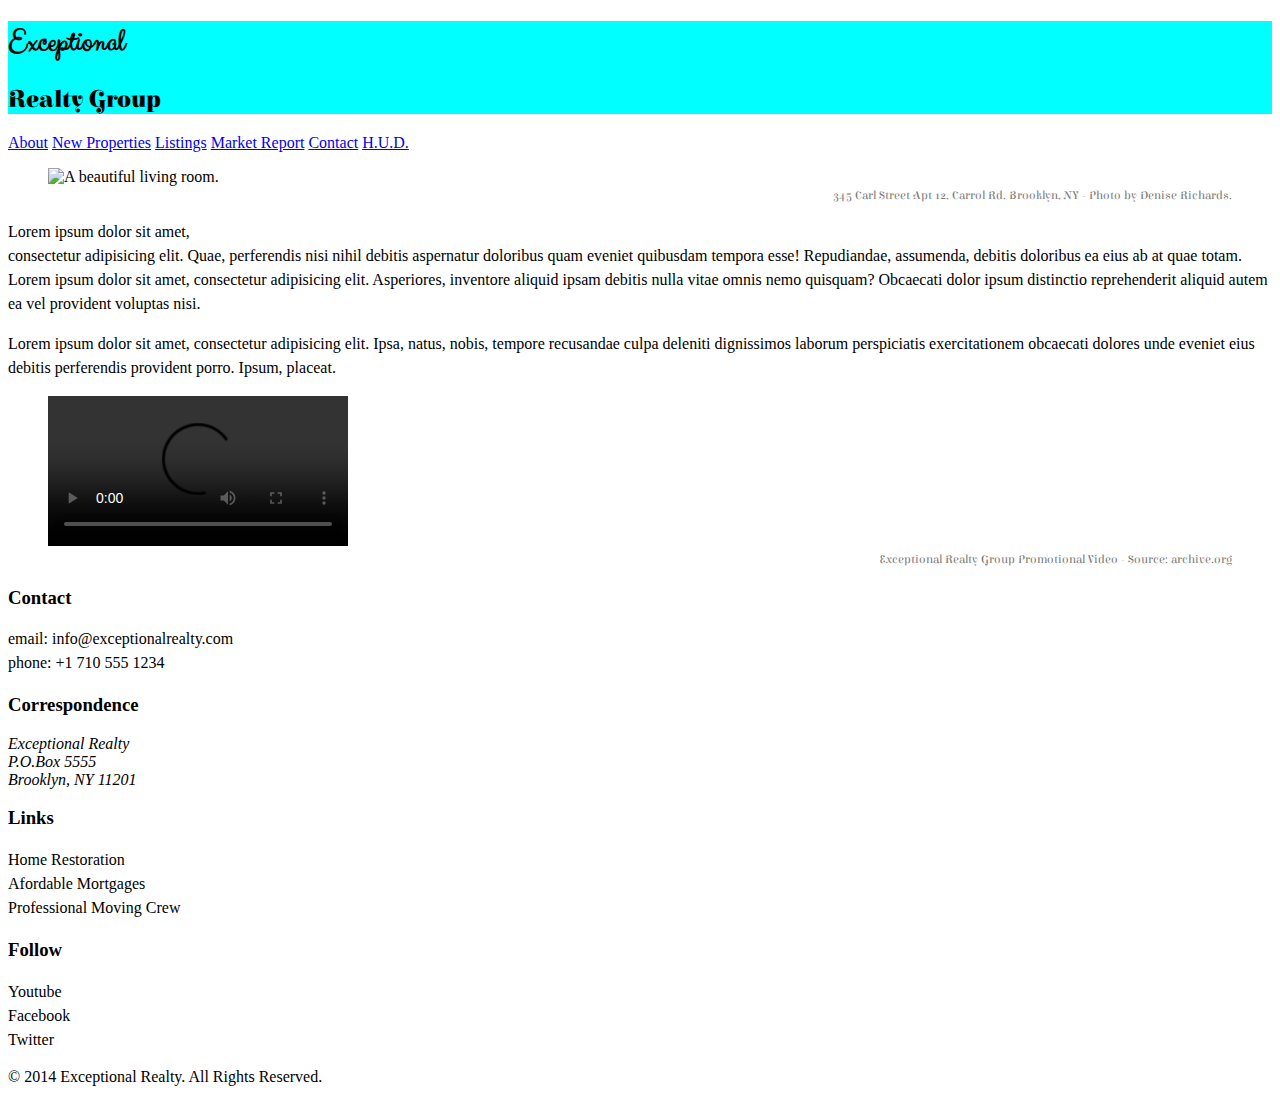
==== index.html @ 76bb1171 "Merge c1adbe8490bd408f343f5f55e99818cf8199aa33 into 5985847c44a2dfb3522a4ac59746d9cb58f616d8" ====
<!DOCTYPE html>
<html lang="en">
  <head>
    <meta charset="UTF-8">
    <title>Exceptional Realty Group - Luxury Homes - About</title>
    <link rel="stylesheet" href="https://cdnjs.cloudflare.com/ajax/libs/normalize/8.0.1/normalize.min.css">
    <link rel="stylesheet" href="css/style.css">
    <script src="https://cdnjs.cloudflare.com/ajax/libs/modernizr/2.8.3/modernizr.min.js"></script>
  </head>
  <body>
    <header>
      <!-- logo -->
      <div id = "logo">
        <h1>Exceptional</h1>
        <h2>Realty Group</h2>
      </div>
      <nav>
        <a href="index.html">About</a> <a href="new-properties.html">New Properties</a> <a href="real-estate-listings.html">Listings</a> <a href="market-report.html">Market Report</a> <a href="contact.html">Contact</a> <a href="http://hud.gov" target="_blank">H.U.D.</a>
      </nav>
    </header>

    <section id="featured-property">
      <figure>
        <img src="images/intro-pic.jpg" alt="A beautiful living room." title="Welcome to Exceptional Realty Group">
        <figcaption>345 Carl Street Apt 12, Carrol Rd. Brooklyn, NY - Photo by Denise Richards.</figcaption>
      </figure>

      <p>Lorem ipsum dolor sit amet,<br> consectetur adipisicing elit. Quae, perferendis nisi nihil debitis aspernatur doloribus quam eveniet quibusdam tempora esse! Repudiandae, assumenda, debitis doloribus ea eius ab at quae totam. Lorem ipsum dolor sit amet, consectetur adipisicing elit. Asperiores, inventore aliquid ipsam debitis nulla vitae omnis nemo quisquam? Obcaecati dolor ipsum distinctio reprehenderit aliquid autem ea vel provident voluptas nisi.</p>
      <p>Lorem ipsum dolor sit amet, consectetur adipisicing elit. Ipsa, natus, nobis, tempore recusandae culpa deleniti dignissimos laborum perspiciatis exercitationem obcaecati dolores unde eveniet eius debitis perferendis provident porro. Ipsum, placeat.</p>
    </section>

    <section id="promotional">
      <figure>
        <video controls>
          <source src="videos/real-estate.mp4" type="video/mp4"> 
          <source src="videos/real-estate.ogv" type="video/ogg">
          Your browser does not support HTML5 video. <a href="http://browsehappy.com" target="_blank">Please upgrade your browser</a>.
        </video>
        <figcaption>Exceptional Realty Group Promotional Video - Source: archive.org</figcaption>
      </figure>
    </section>

    <section id="details">
      <div>
        <h3>Contact</h3>
        <p>
          email: <a href="mailto:info@exceptionalrealty.com">info@exceptionalrealty.com</a><br>
          phone: +1 710 555 1234
        </p>
        <h3>Correspondence</h3>
        <address>
          Exceptional Realty<br>
          P.O.Box 5555<br>
          Brooklyn, NY 11201
        </address>
      </div>

      <div>
        <h3>Links</h3>
        <p>
          <a href="#" target="_blank">Home Restoration</a><br>
          <a href="#" target="_blank">Afordable Mortgages</a><br>
          <a href="#" target="_blank">Professional Moving Crew</a>
        </p>
      </div>

      <div>
        <h3>Follow</h3>
        <p>
          <a href="#" target="_blank">Youtube</a><br>
          <a href="#" target="_blank">Facebook</a><br>
          <a href="#" target="_blank">Twitter</a>
        </p>
      </div>
    </section>

    <footer>
      &copy; 2014 Exceptional Realty. All Rights Reserved.
    </footer>

  </body>
</html>
---- css/style.css ----
@import url('https://fonts.googleapis.com/css?family=Elsie+Swash+Caps:400, 900');
@import url('https://fonts.googleapis.com/css?family=Clicker+Script|Elsie+Swash+Caps');
/* This is a comment!*/
/* CSS Syntax:

Selector {
  property: value;
  property: value;
}

*/

/* Type selector */

p {
  /* select all <p> */
  font-size: 1em; /* 16px, 7pt, 100%, 1em */
  line-height: 1.5em;
}

figcaption {
  /*font-weight: normal;
  font-size: 0.75em;
  line-height: 1.5em;
  font-family: Georgia, "New Times Roman", serif;*/
  font: normal 0.75em/1.5em 'Elsie Swash Caps', cursive;
  color: #777;
  text-align: right;
}

/* CLass selector (applied to as many elements as you like) */
.milk-text {
  font: bold 2.6em 'Elsie Swash Caps', cursive;
  color: white;
  text-shadow: 0 2px 3px #000;
}

/* ID selector (apply to one unique element per page) */
#logo { /*selects element with id = "logo"*/
  background: aqua;
}

#logo h1 { /*selects <h1> if inside the id = "logo" */
  font-family: 'Clicker Script', cursive;
}

#logo h2 {
  font-family: 'Elsie Swash Caps', cursive;
}

/* Psuedo Selector */
#details a:link, #details a:visited {
  color: black;
  text-decoration: none;
}

#details a:hover {
  color: black;
  text-decoration: underline;
}

#details a:active {
  color: red;
}
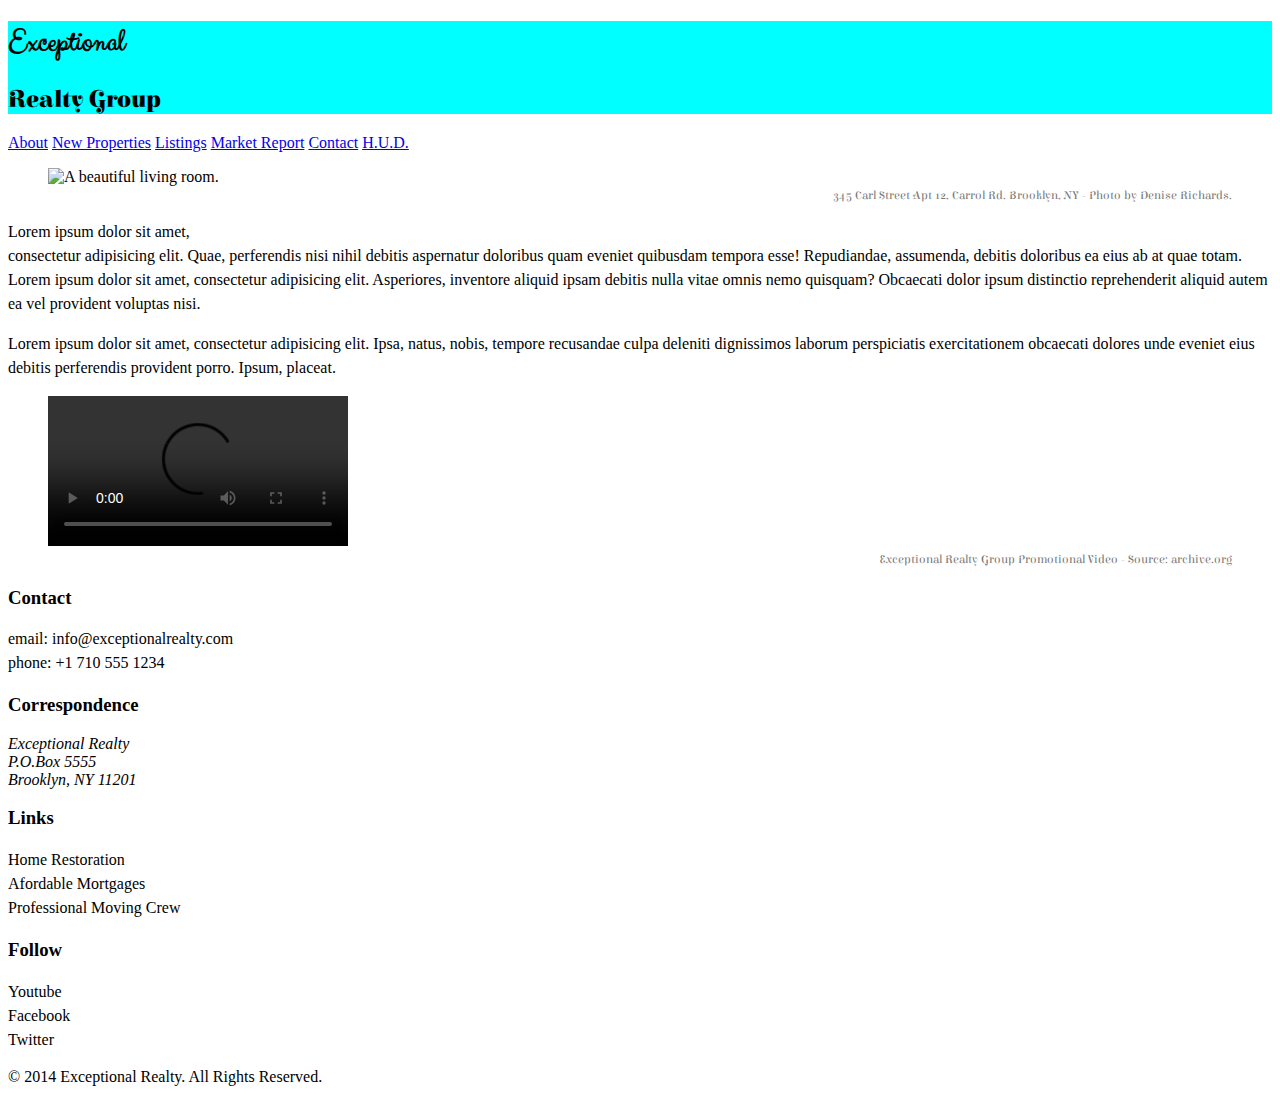
==== commit 451375de: "Done." ====
--- a/index.html
+++ b/index.html
@@ -9,11 +9,10 @@
   </head>
   <body>
     <header>
-      <!-- logo -->
-      <div id = "logo">
-        <h1>Exceptional</h1>
-        <h2>Realty Group</h2>
-      </div>
+      <div id="logo">
+	      <h1>Exceptional</h1>
+	      <h2>Realty Group</h2>
+  	  </div>
       <nav>
         <a href="index.html">About</a> <a href="new-properties.html">New Properties</a> <a href="real-estate-listings.html">Listings</a> <a href="market-report.html">Market Report</a> <a href="contact.html">Contact</a> <a href="http://hud.gov" target="_blank">H.U.D.</a>
       </nav>
@@ -32,7 +31,7 @@
     <section id="promotional">
       <figure>
         <video controls>
-          <source src="videos/real-estate.mp4" type="video/mp4"> 
+          <source src="videos/real-estate.mp4" type="video/mp4">
           <source src="videos/real-estate.ogv" type="video/ogg">
           Your browser does not support HTML5 video. <a href="http://browsehappy.com" target="_blank">Please upgrade your browser</a>.
         </video>
@@ -79,4 +78,4 @@
     </footer>
 
   </body>
-</html>+</html>
--- a/css/style.css
+++ b/css/style.css
@@ -1,64 +1,53 @@
-@import url('https://fonts.googleapis.com/css?family=Elsie+Swash+Caps:400, 900');
-@import url('https://fonts.googleapis.com/css?family=Clicker+Script|Elsie+Swash+Caps');
-/* This is a comment!*/
-/* CSS Syntax:
+@import url('https://fonts.googleapis.com/css?family=Elsie+Swash+Caps:400,900');
+@import url('https://fonts.googleapis.com/css?family=Clicker+Script');
 
-Selector {
-  property: value;
-  property: value;
+/* this is a comment */
+
+/* css syntax*/
+
+p{
+	font-size: 1em;
+	line-height: 1.5em;
 }
 
-*/
-
-/* Type selector */
-
-p {
-  /* select all <p> */
-  font-size: 1em; /* 16px, 7pt, 100%, 1em */
-  line-height: 1.5em;
+figcaption{
+	/*font-weight: normal;
+	font-size: 0.75em;
+	line-height: 1.5em;
+	font-family: Georgia, "New Times Roman", serif;*/
+	font: normal 0.75em/1.5em 'Elsie Swash Caps', cursive;
+	color: #777;
+	text-align: right;
 }
 
-figcaption {
-  /*font-weight: normal;
-  font-size: 0.75em;
-  line-height: 1.5em;
-  font-family: Georgia, "New Times Roman", serif;*/
-  font: normal 0.75em/1.5em 'Elsie Swash Caps', cursive;
-  color: #777;
-  text-align: right;
+.milk-text{
+	font: bold 2.6em 'Elsie Swash Caps', cursive;
+	color: white;
+	text-shadow: 0 2px 3px #000;
 }
 
-/* CLass selector (applied to as many elements as you like) */
-.milk-text {
-  font: bold 2.6em 'Elsie Swash Caps', cursive;
-  color: white;
-  text-shadow: 0 2px 3px #000;
+#logo{
+	background-color: aqua;
 }
 
-/* ID selector (apply to one unique element per page) */
-#logo { /*selects element with id = "logo"*/
-  background: aqua;
+#logo h1{
+	font-family: 'Clicker Script', cursive;
 }
 
-#logo h1 { /*selects <h1> if inside the id = "logo" */
-  font-family: 'Clicker Script', cursive;
+#logo h2{
+	font-family: 'Elsie Swash Caps', cursive;
 }
 
-#logo h2 {
-  font-family: 'Elsie Swash Caps', cursive;
+#details a:link, #details a:visited{
+	color:black;
+	text-decoration: none;
 }
 
-/* Psuedo Selector */
-#details a:link, #details a:visited {
-  color: black;
-  text-decoration: none;
+#details a:hover{
+	color:black;
+	text-decoration: underline;
 }
 
-#details a:hover {
-  color: black;
-  text-decoration: underline;
-}
-
-#details a:active {
-  color: red;
+#details a:active{
+	color:red;
 }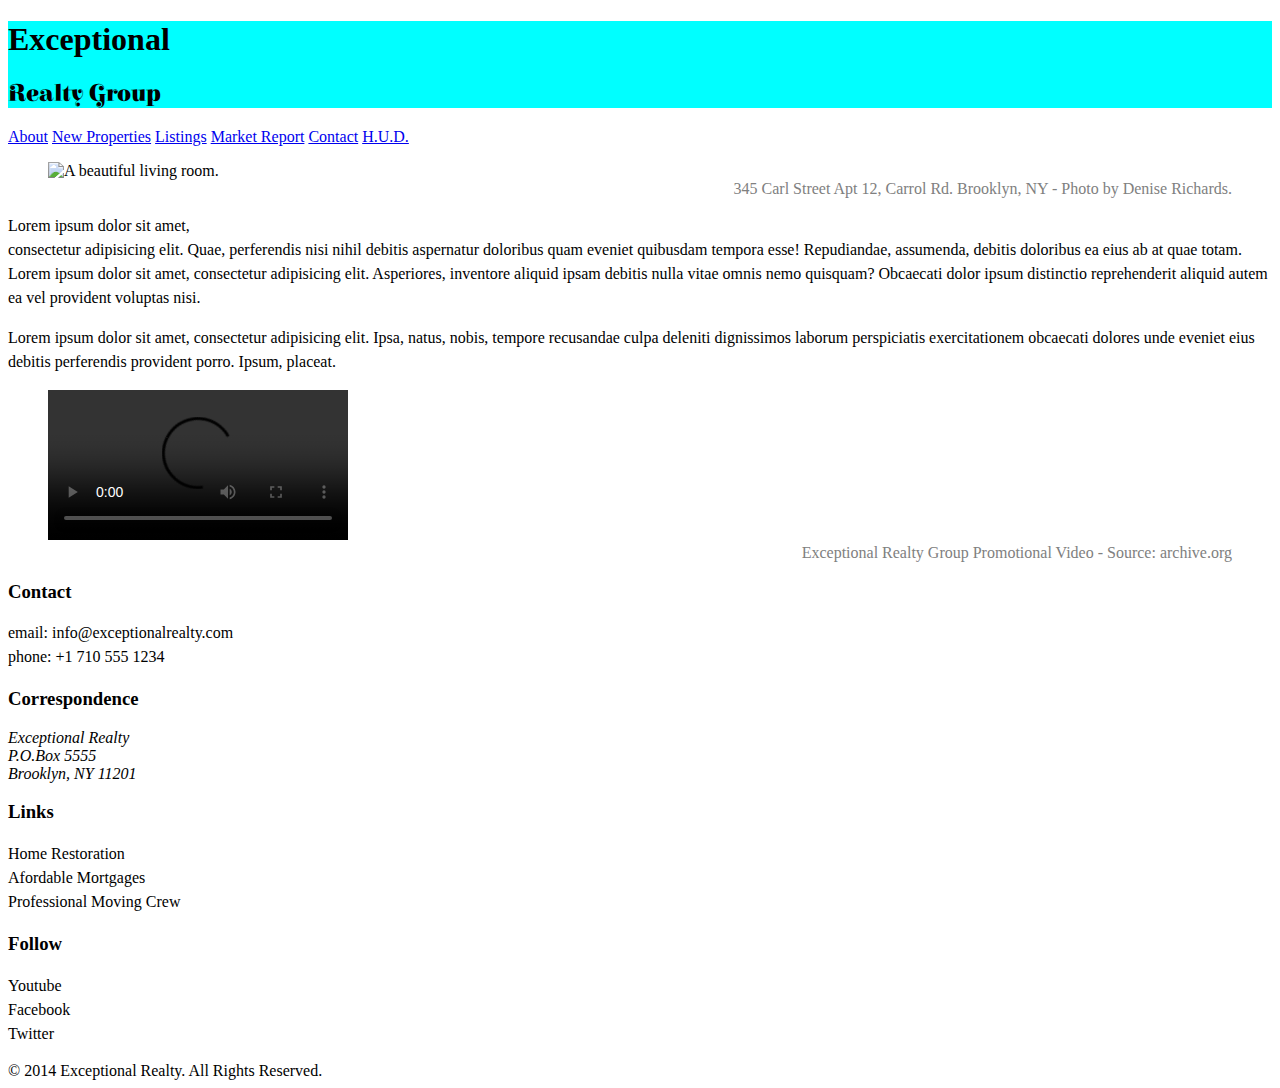
==== commit 968aba15: "Automatically backed up by Learn" ====
--- a/index.html
+++ b/index.html
@@ -3,16 +3,17 @@
   <head>
     <meta charset="UTF-8">
     <title>Exceptional Realty Group - Luxury Homes - About</title>
-    <link rel="stylesheet" href="https://cdnjs.cloudflare.com/ajax/libs/normalize/8.0.1/normalize.min.css">
+    <link rel="stylesheet" href="https://cdnjs.cloudflare.com/ajax/libs/normalize/3.0.3/normalize.min.css">
     <link rel="stylesheet" href="css/style.css">
     <script src="https://cdnjs.cloudflare.com/ajax/libs/modernizr/2.8.3/modernizr.min.js"></script>
   </head>
   <body>
     <header>
       <div id="logo">
-	      <h1>Exceptional</h1>
-	      <h2>Realty Group</h2>
-  	  </div>
+        <h1>Exceptional</h1>
+        <h2>Realty Group</h2>
+      </div>
+
       <nav>
         <a href="index.html">About</a> <a href="new-properties.html">New Properties</a> <a href="real-estate-listings.html">Listings</a> <a href="market-report.html">Market Report</a> <a href="contact.html">Contact</a> <a href="http://hud.gov" target="_blank">H.U.D.</a>
       </nav>
@@ -31,7 +32,7 @@
     <section id="promotional">
       <figure>
         <video controls>
-          <source src="videos/real-estate.mp4" type="video/mp4">
+          <source src="videos/real-estate.mp4" type="video/mp4"> 
           <source src="videos/real-estate.ogv" type="video/ogg">
           Your browser does not support HTML5 video. <a href="http://browsehappy.com" target="_blank">Please upgrade your browser</a>.
         </video>
@@ -78,4 +79,4 @@
     </footer>
 
   </body>
-</html>
+</html>--- a/css/style.css
+++ b/css/style.css
@@ -1,53 +1,67 @@
-@import url('https://fonts.googleapis.com/css?family=Elsie+Swash+Caps:400,900');
-@import url('https://fonts.googleapis.com/css?family=Clicker+Script');
+@import url('https://fonts.googleapis.com/css?family=Elsie+Swash+Caps');
+/* This is a comment! */
 
-/* this is a comment */
+/* CSS Syntax:
 
-/* css syntax*/
-
-p{
-	font-size: 1em;
-	line-height: 1.5em;
+selector {
+    property: value;
+    property: value;
 }
 
-figcaption{
-	/*font-weight: normal;
-	font-size: 0.75em;
-	line-height: 1.5em;
-	font-family: Georgia, "New Times Roman", serif;*/
-	font: normal 0.75em/1.5em 'Elsie Swash Caps', cursive;
-	color: #777;
-	text-align: right;
+*/
+
+/* Type selector */
+
+p {/* select all <p> */
+  font-size: 1em; /* 16px, ?pt, 100%, 1em */
+  line-height: 1.5em;
 }
 
-.milk-text{
-	font: bold 2.6em 'Elsie Swash Caps', cursive;
-	color: white;
-	text-shadow: 0 2px 3px #000;
+figcaption {
+  /* font-weight: normal;
+  font-size: 0.75em;
+  line-height: 1.5em;
+  font-family: Georgia, "New Times Roman", serif; */
+  font: normal 0.75em/1.5em 'Elsie Swash Caps', cursive,;
+  color: gray;
+  text-align: right;
 }
 
-#logo{
-	background-color: aqua;
+/* Class selector (applied to as many elements as you like) */
+
+.milk-text { /*select elements with class='milk-text' */
+  font: bold 2.6em 'Elsie Swash Caps', cursive;
+  color: white;
+  text-shadow: 0 2px 3px #000;
 }
 
-#logo h1{
-	font-family: 'Clicker Script', cursive;
+/* ID selector (apply to one unique element per page) */
+#logo { /* select elements with id="logo" */
+background-color: aqua
 }
 
-#logo h2{
-	font-family: 'Elsie Swash Caps', cursive;
+/* Descendant Selector */
+
+#logo h1 { /* selects <h1> if inside the id="logo" */
+  font-family: "Clicker Script", cursive;
 }
 
-#details a:link, #details a:visited{
-	color:black;
-	text-decoration: none;
+#logo h2 {
+  font-family: "Elsie Swash Caps", cursive;
 }
 
-#details a:hover{
-	color:black;
-	text-decoration: underline;
+/* Pseudo Selector */
+
+#details a:link, #details a:visited {
+  color: black;
+  text-decoration: none;
 }
 
-#details a:active{
-	color:red;
-}+#details a:hover {
+  color: black;
+  text-decoration: underline;
+}
+
+#details a:active {
+  color: red;
+}
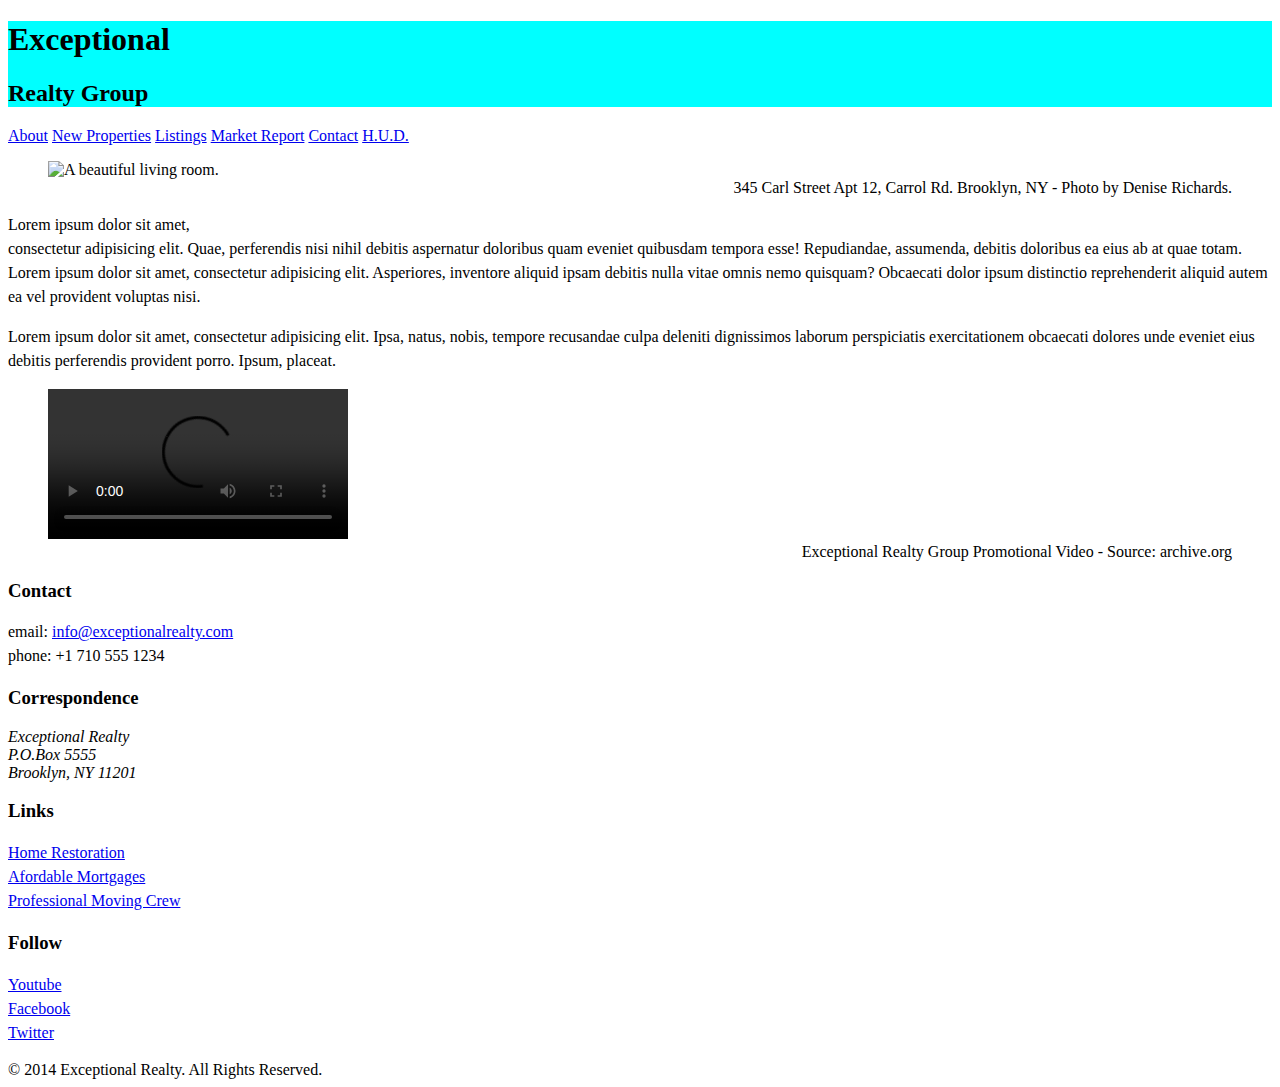
==== commit 3c02e8f4: "done" ====
--- a/index.html
+++ b/index.html
@@ -3,17 +3,17 @@
   <head>
     <meta charset="UTF-8">
     <title>Exceptional Realty Group - Luxury Homes - About</title>
-    <link rel="stylesheet" href="https://cdnjs.cloudflare.com/ajax/libs/normalize/3.0.3/normalize.min.css">
-    <link rel="stylesheet" href="css/style.css">
-    <script src="https://cdnjs.cloudflare.com/ajax/libs/modernizr/2.8.3/modernizr.min.js"></script>
+    <link rel="stylesheet" href="https://cdnjs.cloudflare.com/ajax/libs/normalize/8.0.1/normalize.min.css">
+    <link rel="stylesheet" href=css/style.css>
+    <script src="https://cdnjs.cloudflare.com/ajax/libs/modernizr/2.8.3/modernizr.min.js">
+    </script>
   </head>
   <body>
     <header>
-      <div id="logo">
-        <h1>Exceptional</h1>
-        <h2>Realty Group</h2>
-      </div>
-
+      <div id=logo>
+      <h1>Exceptional</h1>
+      <h2>Realty Group</h2>
+    </div>
       <nav>
         <a href="index.html">About</a> <a href="new-properties.html">New Properties</a> <a href="real-estate-listings.html">Listings</a> <a href="market-report.html">Market Report</a> <a href="contact.html">Contact</a> <a href="http://hud.gov" target="_blank">H.U.D.</a>
       </nav>
@@ -32,7 +32,7 @@
     <section id="promotional">
       <figure>
         <video controls>
-          <source src="videos/real-estate.mp4" type="video/mp4"> 
+          <source src="videos/real-estate.mp4" type="video/mp4">
           <source src="videos/real-estate.ogv" type="video/ogg">
           Your browser does not support HTML5 video. <a href="http://browsehappy.com" target="_blank">Please upgrade your browser</a>.
         </video>
@@ -79,4 +79,4 @@
     </footer>
 
   </body>
-</html>+</html>
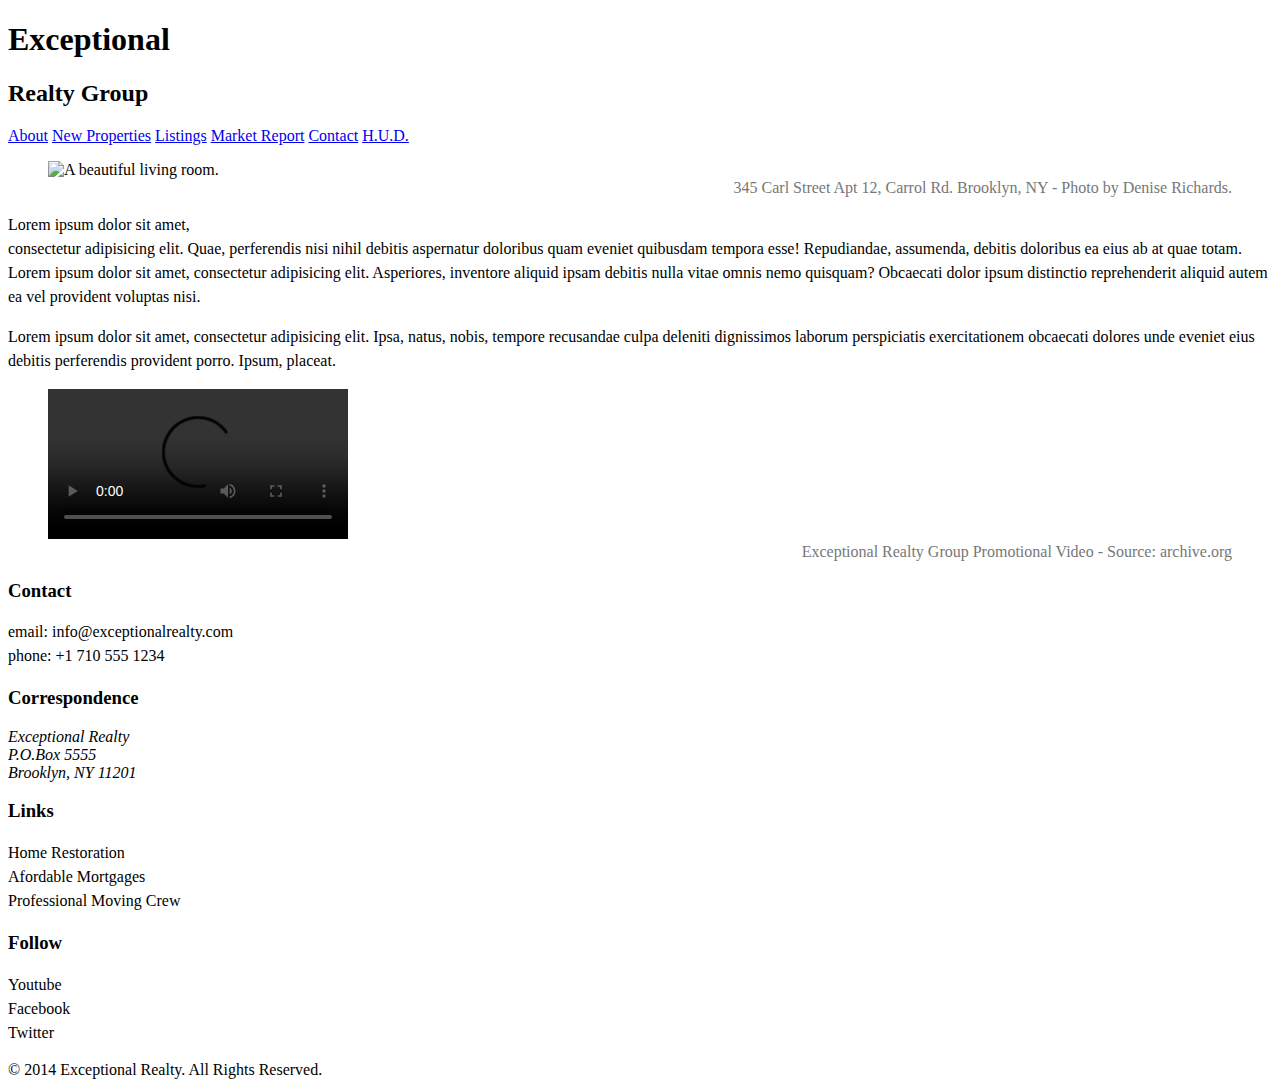
==== commit f677d175: "Merge 2ac4b3a6530e4f61b35545c52ce85acac8bc6440 into 5985847c44a2dfb3522a4ac59746d9cb58f616d8" ====
--- a/index.html
+++ b/index.html
@@ -4,16 +4,15 @@
     <meta charset="UTF-8">
     <title>Exceptional Realty Group - Luxury Homes - About</title>
     <link rel="stylesheet" href="https://cdnjs.cloudflare.com/ajax/libs/normalize/8.0.1/normalize.min.css">
-    <link rel="stylesheet" href=css/style.css>
-    <script src="https://cdnjs.cloudflare.com/ajax/libs/modernizr/2.8.3/modernizr.min.js">
-    </script>
+    <link rel="stylesheet" href="css/style.css">
+    <script src="https://cdnjs.cloudflare.com/ajax/libs/modernizr/2.8.3/modernizr.min.js"></script>
   </head>
   <body>
     <header>
-      <div id=logo>
+      <!-- logo -->
       <h1>Exceptional</h1>
       <h2>Realty Group</h2>
-    </div>
+
       <nav>
         <a href="index.html">About</a> <a href="new-properties.html">New Properties</a> <a href="real-estate-listings.html">Listings</a> <a href="market-report.html">Market Report</a> <a href="contact.html">Contact</a> <a href="http://hud.gov" target="_blank">H.U.D.</a>
       </nav>
@@ -32,7 +31,7 @@
     <section id="promotional">
       <figure>
         <video controls>
-          <source src="videos/real-estate.mp4" type="video/mp4">
+          <source src="videos/real-estate.mp4" type="video/mp4"> 
           <source src="videos/real-estate.ogv" type="video/ogg">
           Your browser does not support HTML5 video. <a href="http://browsehappy.com" target="_blank">Please upgrade your browser</a>.
         </video>
@@ -79,4 +78,4 @@
     </footer>
 
   </body>
-</html>
+</html>--- a/css/style.css
+++ b/css/style.css
@@ -0,0 +1,59 @@
+@import url('https://fonts.googleapis.com/css?family=Elsie+Swash+Caps:400,900');
+@import url('https://fonts.googleapis.com/css?family=Elsie+Swash+Caps:400,900');
+/* This is a comment*/
+/* CSS Syntax:
+
+selector {
+	property: value;
+	property: value;
+}
+
+*/
+
+/* Type selector */
+
+p { /* select all <p> */
+	font-size: 1em; /* 16px, ?pt, 100%, 1em */
+	line-height: 1.5em;
+}
+
+figcaption {
+	font: normal 0.75/1.5em 'Elsie Swash Caps', cursive;
+	color: #777;
+	text-align: right;
+}
+
+.milk-text {
+	font: bold 2.6em 'Elsie Swash Caps', cursive;
+	color: white;
+	text-shadow: 0 2px 3px #300;
+}
+
+#logo {
+	background-color: aqua;
+}
+
+#logo h1 {
+	font-family: 'Clicker Script', cursive;
+}
+
+#logo h2 {
+	font-family: 'Elsie Swash Caps', cursive;
+}
+
+#details a:link, #details a:visited {
+	color: black;
+	text-decoration: none;
+}
+
+#details a:hover {
+	color: black;
+	text-decoration: none;
+}
+
+#details a:active {
+	color: red;
+}
+
+
+
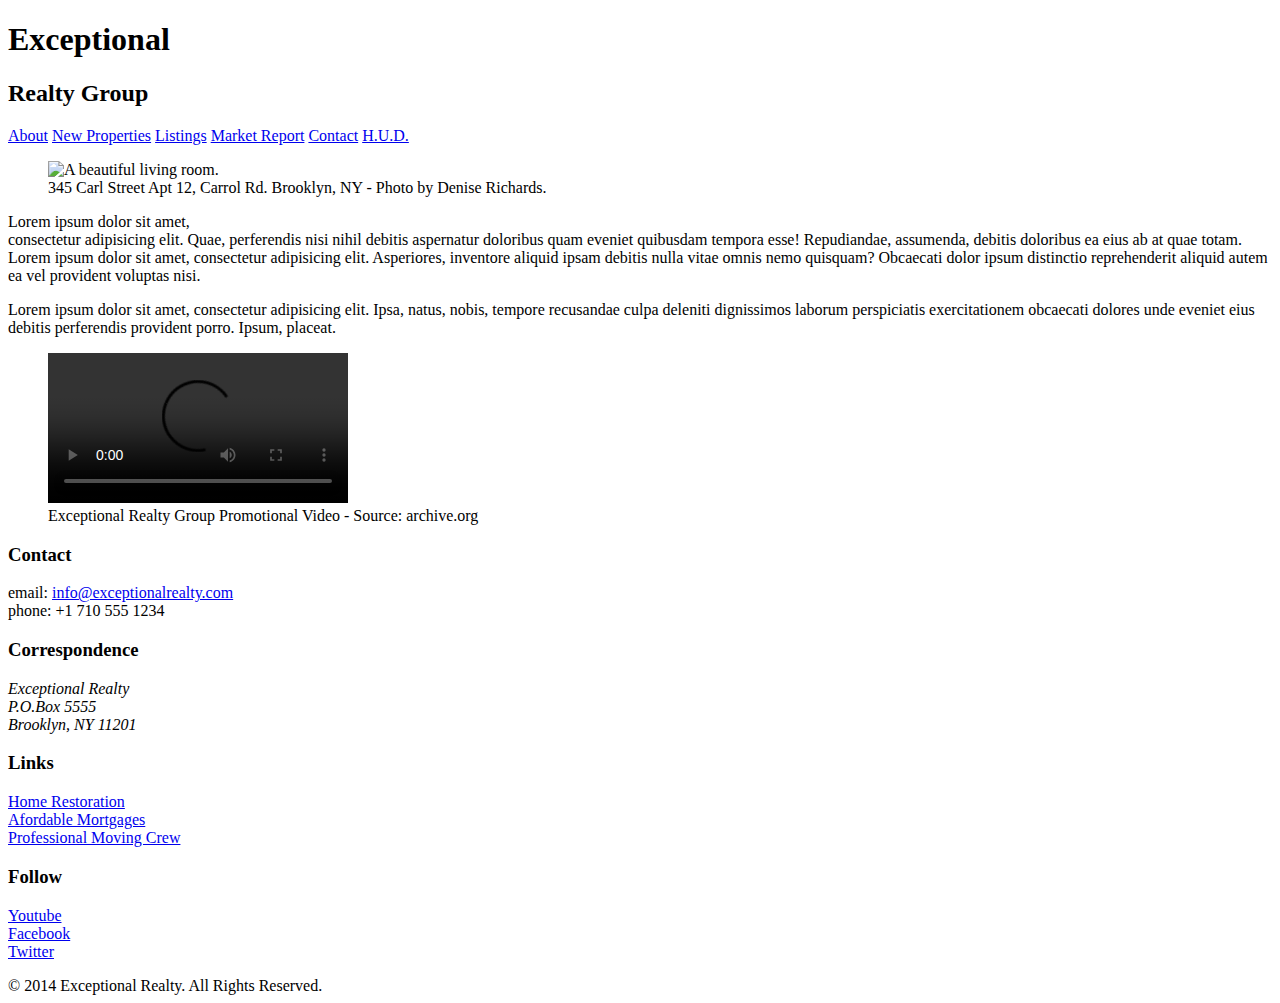
==== commit 64faa990: "Merge 9c2ed7c5c82f1f9266538179d1f2452efde17365 into 5985847c44a2dfb3522a4ac59746d9cb58f616d8" ====
--- a/index.html
+++ b/index.html
@@ -1,11 +1,8 @@
 <!DOCTYPE html>
 <html lang="en">
   <head>
-    <meta charset="UTF-8">
+    <meta charset="UTF-8" />
     <title>Exceptional Realty Group - Luxury Homes - About</title>
-    <link rel="stylesheet" href="https://cdnjs.cloudflare.com/ajax/libs/normalize/8.0.1/normalize.min.css">
-    <link rel="stylesheet" href="css/style.css">
-    <script src="https://cdnjs.cloudflare.com/ajax/libs/modernizr/2.8.3/modernizr.min.js"></script>
   </head>
   <body>
     <header>
@@ -14,28 +11,58 @@
       <h2>Realty Group</h2>
 
       <nav>
-        <a href="index.html">About</a> <a href="new-properties.html">New Properties</a> <a href="real-estate-listings.html">Listings</a> <a href="market-report.html">Market Report</a> <a href="contact.html">Contact</a> <a href="http://hud.gov" target="_blank">H.U.D.</a>
+        <a href="index.html">About</a>
+        <a href="new-properties.html">New Properties</a>
+        <a href="real-estate-listings.html">Listings</a>
+        <a href="market-report.html">Market Report</a>
+        <a href="contact.html">Contact</a>
+        <a href="http://hud.gov" target="_blank">H.U.D.</a>
       </nav>
     </header>
 
     <section id="featured-property">
       <figure>
-        <img src="images/intro-pic.jpg" alt="A beautiful living room." title="Welcome to Exceptional Realty Group">
-        <figcaption>345 Carl Street Apt 12, Carrol Rd. Brooklyn, NY - Photo by Denise Richards.</figcaption>
+        <img
+          src="images/intro-pic.jpg"
+          alt="A beautiful living room."
+          title="Welcome to Exceptional Realty Group"
+        />
+        <figcaption>
+          345 Carl Street Apt 12, Carrol Rd. Brooklyn, NY - Photo by Denise
+          Richards.
+        </figcaption>
       </figure>
 
-      <p>Lorem ipsum dolor sit amet,<br> consectetur adipisicing elit. Quae, perferendis nisi nihil debitis aspernatur doloribus quam eveniet quibusdam tempora esse! Repudiandae, assumenda, debitis doloribus ea eius ab at quae totam. Lorem ipsum dolor sit amet, consectetur adipisicing elit. Asperiores, inventore aliquid ipsam debitis nulla vitae omnis nemo quisquam? Obcaecati dolor ipsum distinctio reprehenderit aliquid autem ea vel provident voluptas nisi.</p>
-      <p>Lorem ipsum dolor sit amet, consectetur adipisicing elit. Ipsa, natus, nobis, tempore recusandae culpa deleniti dignissimos laborum perspiciatis exercitationem obcaecati dolores unde eveniet eius debitis perferendis provident porro. Ipsum, placeat.</p>
+      <p>
+        Lorem ipsum dolor sit amet,<br />
+        consectetur adipisicing elit. Quae, perferendis nisi nihil debitis
+        aspernatur doloribus quam eveniet quibusdam tempora esse! Repudiandae,
+        assumenda, debitis doloribus ea eius ab at quae totam. Lorem ipsum dolor
+        sit amet, consectetur adipisicing elit. Asperiores, inventore aliquid
+        ipsam debitis nulla vitae omnis nemo quisquam? Obcaecati dolor ipsum
+        distinctio reprehenderit aliquid autem ea vel provident voluptas nisi.
+      </p>
+      <p>
+        Lorem ipsum dolor sit amet, consectetur adipisicing elit. Ipsa, natus,
+        nobis, tempore recusandae culpa deleniti dignissimos laborum
+        perspiciatis exercitationem obcaecati dolores unde eveniet eius debitis
+        perferendis provident porro. Ipsum, placeat.
+      </p>
     </section>
 
     <section id="promotional">
       <figure>
         <video controls>
-          <source src="videos/real-estate.mp4" type="video/mp4"> 
-          <source src="videos/real-estate.ogv" type="video/ogg">
-          Your browser does not support HTML5 video. <a href="http://browsehappy.com" target="_blank">Please upgrade your browser</a>.
+          <source src="videos/real-estate.mp4" type="video/mp4" />
+          <source src="videos/real-estate.ogv" type="video/ogg" />
+          Your browser does not support HTML5 video.
+          <a href="http://browsehappy.com" target="_blank"
+            >Please upgrade your browser</a
+          >.
         </video>
-        <figcaption>Exceptional Realty Group Promotional Video - Source: archive.org</figcaption>
+        <figcaption>
+          Exceptional Realty Group Promotional Video - Source: archive.org
+        </figcaption>
       </figure>
     </section>
 
@@ -43,13 +70,16 @@
       <div>
         <h3>Contact</h3>
         <p>
-          email: <a href="mailto:info@exceptionalrealty.com">info@exceptionalrealty.com</a><br>
+          email:
+          <a href="mailto:info@exceptionalrealty.com"
+            >info@exceptionalrealty.com</a
+          ><br />
           phone: +1 710 555 1234
         </p>
         <h3>Correspondence</h3>
         <address>
-          Exceptional Realty<br>
-          P.O.Box 5555<br>
+          Exceptional Realty<br />
+          P.O.Box 5555<br />
           Brooklyn, NY 11201
         </address>
       </div>
@@ -57,8 +87,8 @@
       <div>
         <h3>Links</h3>
         <p>
-          <a href="#" target="_blank">Home Restoration</a><br>
-          <a href="#" target="_blank">Afordable Mortgages</a><br>
+          <a href="#" target="_blank">Home Restoration</a><br />
+          <a href="#" target="_blank">Afordable Mortgages</a><br />
           <a href="#" target="_blank">Professional Moving Crew</a>
         </p>
       </div>
@@ -66,8 +96,8 @@
       <div>
         <h3>Follow</h3>
         <p>
-          <a href="#" target="_blank">Youtube</a><br>
-          <a href="#" target="_blank">Facebook</a><br>
+          <a href="#" target="_blank">Youtube</a><br />
+          <a href="#" target="_blank">Facebook</a><br />
           <a href="#" target="_blank">Twitter</a>
         </p>
       </div>
@@ -76,6 +106,5 @@
     <footer>
       &copy; 2014 Exceptional Realty. All Rights Reserved.
     </footer>
-
   </body>
-</html>+</html>
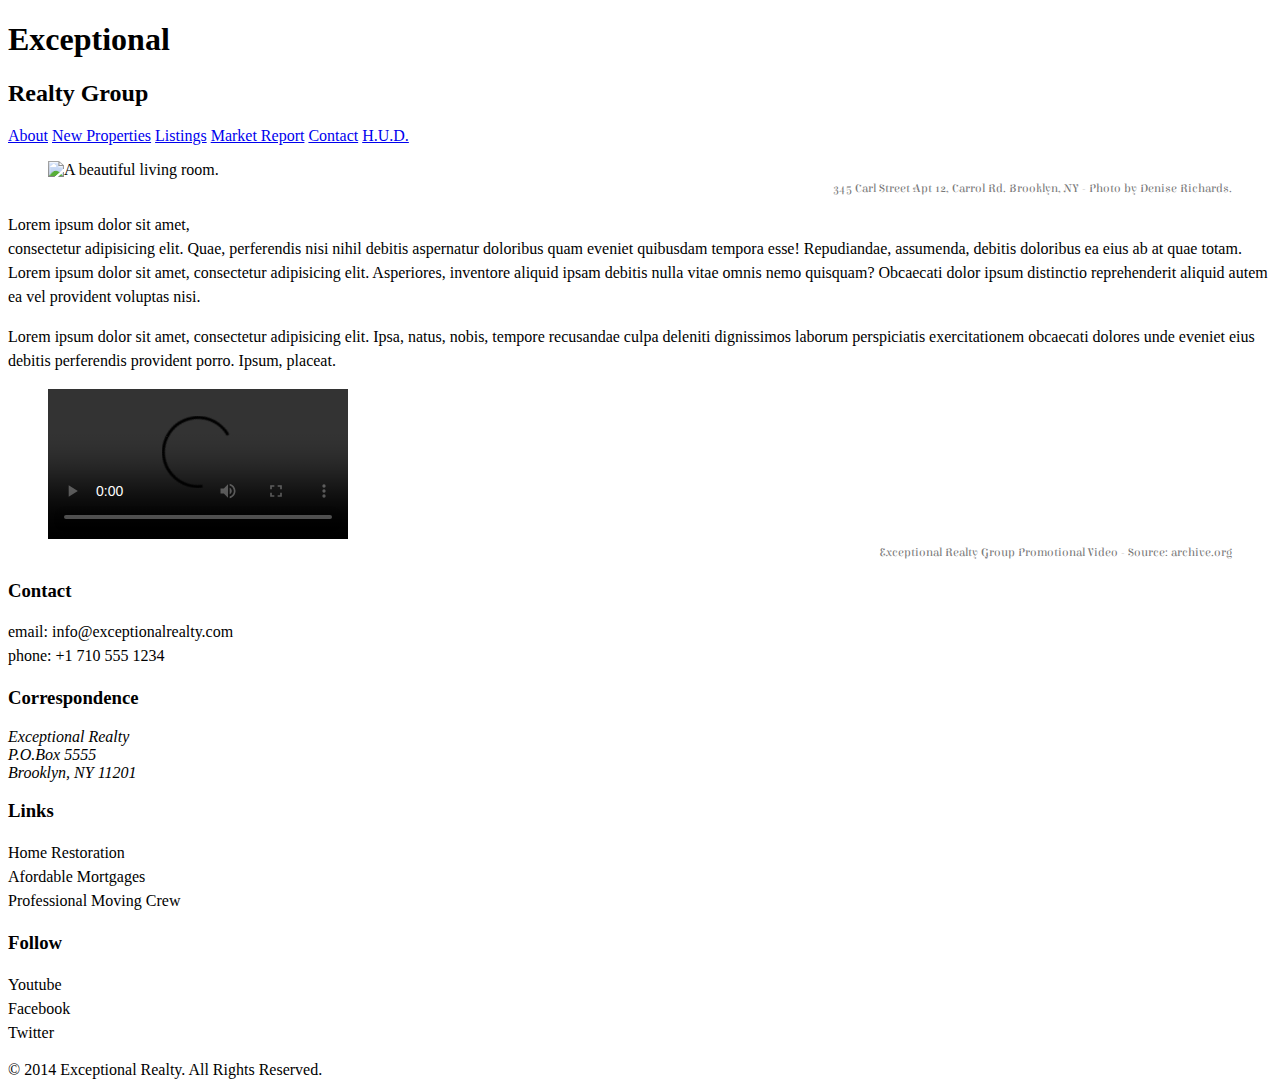
==== commit b628ae06: "Merge b89e921822256a16487db68a08dca923acbab666 into 5985847c44a2dfb3522a4ac59746d9cb58f616d8" ====
--- a/index.html
+++ b/index.html
@@ -1,68 +1,43 @@
 <!DOCTYPE html>
 <html lang="en">
   <head>
-    <meta charset="UTF-8" />
+    <meta charset="UTF-8">
     <title>Exceptional Realty Group - Luxury Homes - About</title>
+    <link rel="stylesheet" href="https://cdnjs.cloudflare.com/ajax/libs/normalize/8.0.1/normalize.min.css">
+    <link rel="stylesheet" href="css/style.css">
+    <script src="https://cdnjs.cloudflare.com/ajax/libs/modernizr/2.8.3/modernizr.min.js">
+    </script>
   </head>
   <body>
     <header>
-      <!-- logo -->
-      <h1>Exceptional</h1>
-      <h2>Realty Group</h2>
+      <div>
+        <h1>Exceptional</h1>
+        <h2>Realty Group</h2>
+      </div>
 
       <nav>
-        <a href="index.html">About</a>
-        <a href="new-properties.html">New Properties</a>
-        <a href="real-estate-listings.html">Listings</a>
-        <a href="market-report.html">Market Report</a>
-        <a href="contact.html">Contact</a>
-        <a href="http://hud.gov" target="_blank">H.U.D.</a>
+        <a href="index.html">About</a> <a href="new-properties.html">New Properties</a> <a href="real-estate-listings.html">Listings</a> <a href="market-report.html">Market Report</a> <a href="contact.html">Contact</a> <a href="http://hud.gov" target="_blank">H.U.D.</a>
       </nav>
     </header>
 
     <section id="featured-property">
       <figure>
-        <img
-          src="images/intro-pic.jpg"
-          alt="A beautiful living room."
-          title="Welcome to Exceptional Realty Group"
-        />
-        <figcaption>
-          345 Carl Street Apt 12, Carrol Rd. Brooklyn, NY - Photo by Denise
-          Richards.
-        </figcaption>
+        <img src="images/intro-pic.jpg" alt="A beautiful living room." title="Welcome to Exceptional Realty Group">
+        <figcaption>345 Carl Street Apt 12, Carrol Rd. Brooklyn, NY - Photo by Denise Richards.</figcaption>
       </figure>
 
-      <p>
-        Lorem ipsum dolor sit amet,<br />
-        consectetur adipisicing elit. Quae, perferendis nisi nihil debitis
-        aspernatur doloribus quam eveniet quibusdam tempora esse! Repudiandae,
-        assumenda, debitis doloribus ea eius ab at quae totam. Lorem ipsum dolor
-        sit amet, consectetur adipisicing elit. Asperiores, inventore aliquid
-        ipsam debitis nulla vitae omnis nemo quisquam? Obcaecati dolor ipsum
-        distinctio reprehenderit aliquid autem ea vel provident voluptas nisi.
-      </p>
-      <p>
-        Lorem ipsum dolor sit amet, consectetur adipisicing elit. Ipsa, natus,
-        nobis, tempore recusandae culpa deleniti dignissimos laborum
-        perspiciatis exercitationem obcaecati dolores unde eveniet eius debitis
-        perferendis provident porro. Ipsum, placeat.
-      </p>
+      <p>Lorem ipsum dolor sit amet,<br> consectetur adipisicing elit. Quae, perferendis nisi nihil debitis aspernatur doloribus quam eveniet quibusdam tempora esse! Repudiandae, assumenda, debitis doloribus ea eius ab at quae totam. Lorem ipsum dolor sit amet, consectetur adipisicing elit. Asperiores, inventore aliquid ipsam debitis nulla vitae omnis nemo quisquam? Obcaecati dolor ipsum distinctio reprehenderit aliquid autem ea vel provident voluptas nisi.</p>
+      <p>Lorem ipsum dolor sit amet, consectetur adipisicing elit. Ipsa, natus, nobis, tempore recusandae culpa deleniti dignissimos laborum perspiciatis exercitationem obcaecati dolores unde eveniet eius debitis perferendis provident porro. Ipsum, placeat.</p>
     </section>
 
     <section id="promotional">
       <figure>
         <video controls>
-          <source src="videos/real-estate.mp4" type="video/mp4" />
-          <source src="videos/real-estate.ogv" type="video/ogg" />
-          Your browser does not support HTML5 video.
-          <a href="http://browsehappy.com" target="_blank"
-            >Please upgrade your browser</a
-          >.
+          <source src="videos/real-estate.mp4" type="video/mp4">
+          <source src="videos/real-estate.ogv" type="video/ogg">
+          Your browser does not support HTML5 video. <a href="http://browsehappy.com" target="_blank">Please upgrade your browser</a>.
         </video>
-        <figcaption>
-          Exceptional Realty Group Promotional Video - Source: archive.org
-        </figcaption>
+        <figcaption>Exceptional Realty Group Promotional Video - Source: archive.org</figcaption>
       </figure>
     </section>
 
@@ -70,16 +45,13 @@
       <div>
         <h3>Contact</h3>
         <p>
-          email:
-          <a href="mailto:info@exceptionalrealty.com"
-            >info@exceptionalrealty.com</a
-          ><br />
+          email: <a href="mailto:info@exceptionalrealty.com">info@exceptionalrealty.com</a><br>
           phone: +1 710 555 1234
         </p>
         <h3>Correspondence</h3>
         <address>
-          Exceptional Realty<br />
-          P.O.Box 5555<br />
+          Exceptional Realty<br>
+          P.O.Box 5555<br>
           Brooklyn, NY 11201
         </address>
       </div>
@@ -87,8 +59,8 @@
       <div>
         <h3>Links</h3>
         <p>
-          <a href="#" target="_blank">Home Restoration</a><br />
-          <a href="#" target="_blank">Afordable Mortgages</a><br />
+          <a href="#" target="_blank">Home Restoration</a><br>
+          <a href="#" target="_blank">Afordable Mortgages</a><br>
           <a href="#" target="_blank">Professional Moving Crew</a>
         </p>
       </div>
@@ -96,8 +68,8 @@
       <div>
         <h3>Follow</h3>
         <p>
-          <a href="#" target="_blank">Youtube</a><br />
-          <a href="#" target="_blank">Facebook</a><br />
+          <a href="#" target="_blank">Youtube</a><br>
+          <a href="#" target="_blank">Facebook</a><br>
           <a href="#" target="_blank">Twitter</a>
         </p>
       </div>
@@ -106,5 +78,6 @@
     <footer>
       &copy; 2014 Exceptional Realty. All Rights Reserved.
     </footer>
+
   </body>
 </html>
--- a/css/style.css
+++ b/css/style.css
@@ -0,0 +1,72 @@
+@import url('https://fonts.googleapis.com/css?family=Clicker+Script|Elsie+Swash+Caps:400,900');
+
+
+/* This is a comment! */
+
+/* CSS Syntax:
+
+selector {
+  property: value;
+  property: value;
+}
+
+font-family: 'Elsie Swash Caps', cursive;
+font-family: 'Clicker Script', cursive;
+*/
+
+/* Type selector */
+
+p { /* select all <p> */
+  font-size: 1em; /* 16px, ?pt., 100%, 1em*/
+  line-height: 1.5em;
+}
+
+figcaption {
+  /* font-weight: normal;
+  font-size: 0.75em;
+  line-height: 1.5em;
+  font-family: Georgia, "New Times Roman", serif; */
+  font: normal 0.75em/1.5em 'Elsie Swash Caps', cursive;
+  color: #777;
+  text-align: right;
+}
+
+/* Class selector (applied to as many elements as you like) */
+
+.milk-text { /* select elements with class "milk-text" */
+  font: bold 2.6em 'Elsie Swash Caps', cursive;
+  color: white;
+  text-shadow: 0 2px 3px #000;
+}
+
+/* ID selector (apply to one unique element per page) */
+
+#logo {/* select elements with id "logo" */
+  background: aqua;
+}
+
+/* Descendent Selector */
+
+#logo h1 { /* selects <h1> if inside the id="logo" */
+  font-family: 'Clicker Script', cursive;
+}
+
+#logo h2 {
+  font-family: 'Elsie Swash Caps', cursive;
+}
+
+/* Psuedo Selector */
+
+#details a:link, #details a:visited {
+  color: black;
+  text-decoration: none;
+}
+
+#details a:hover {
+  color: black;
+  text-decoration: underline;
+}
+
+#details a:active {
+  color: red;
+}
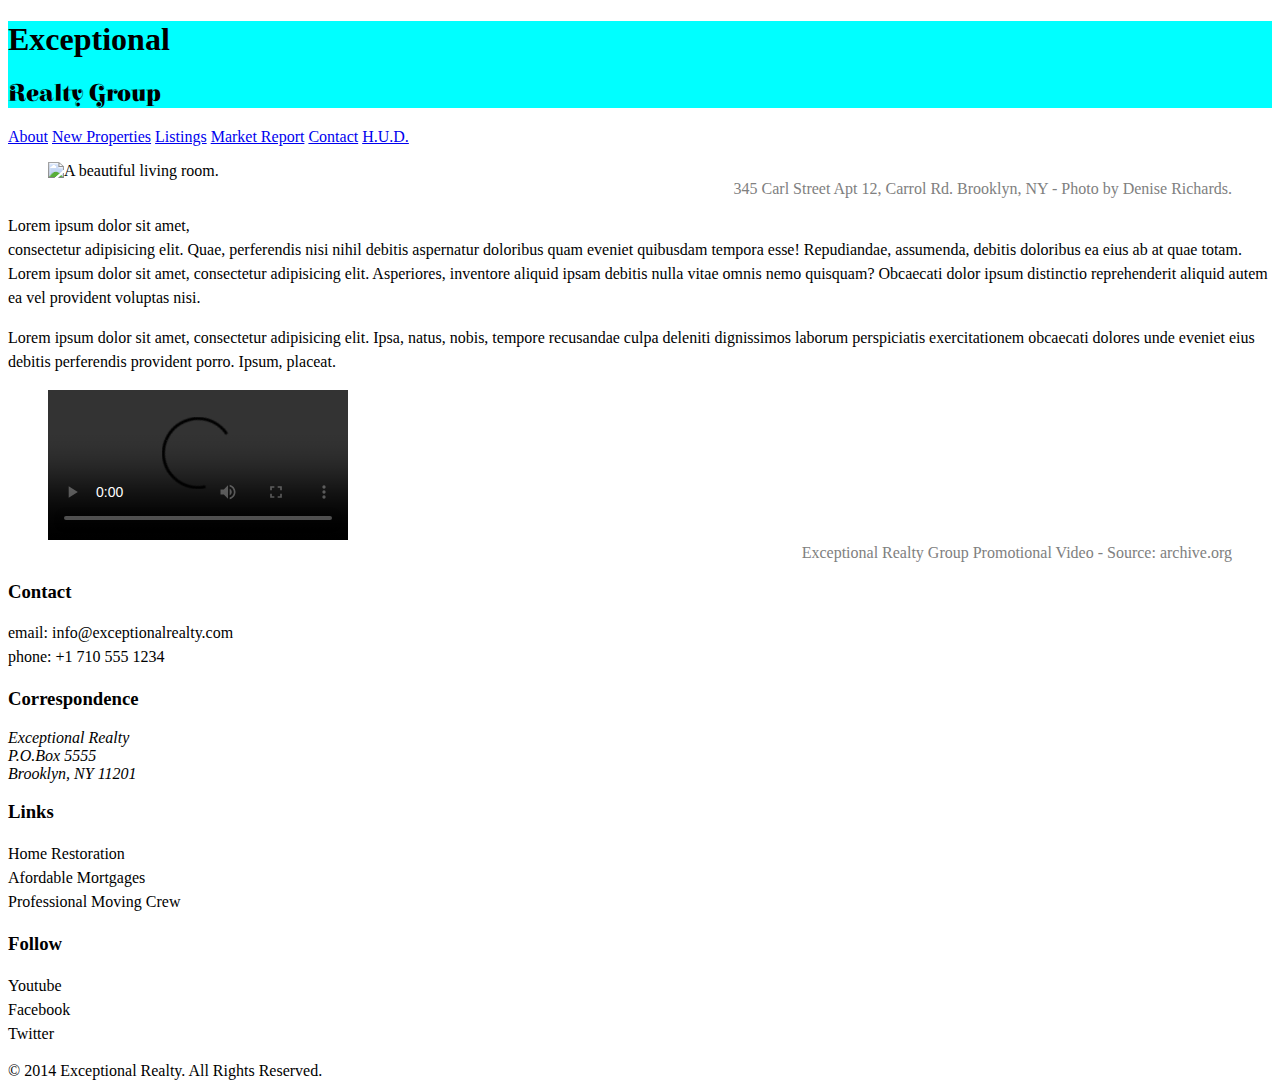
==== commit 7f69e59f: "Merge 968aba1528be8aa6929d50aff18e67beeabd0643 into 5985847c44a2dfb3522a4ac59746d9cb58f616d8" ====
--- a/index.html
+++ b/index.html
@@ -3,14 +3,13 @@
   <head>
     <meta charset="UTF-8">
     <title>Exceptional Realty Group - Luxury Homes - About</title>
-    <link rel="stylesheet" href="https://cdnjs.cloudflare.com/ajax/libs/normalize/8.0.1/normalize.min.css">
+    <link rel="stylesheet" href="https://cdnjs.cloudflare.com/ajax/libs/normalize/3.0.3/normalize.min.css">
     <link rel="stylesheet" href="css/style.css">
-    <script src="https://cdnjs.cloudflare.com/ajax/libs/modernizr/2.8.3/modernizr.min.js">
-    </script>
+    <script src="https://cdnjs.cloudflare.com/ajax/libs/modernizr/2.8.3/modernizr.min.js"></script>
   </head>
   <body>
     <header>
-      <div>
+      <div id="logo">
         <h1>Exceptional</h1>
         <h2>Realty Group</h2>
       </div>
@@ -33,7 +32,7 @@
     <section id="promotional">
       <figure>
         <video controls>
-          <source src="videos/real-estate.mp4" type="video/mp4">
+          <source src="videos/real-estate.mp4" type="video/mp4"> 
           <source src="videos/real-estate.ogv" type="video/ogg">
           Your browser does not support HTML5 video. <a href="http://browsehappy.com" target="_blank">Please upgrade your browser</a>.
         </video>
@@ -80,4 +79,4 @@
     </footer>
 
   </body>
-</html>
+</html>--- a/css/style.css
+++ b/css/style.css
@@ -1,23 +1,19 @@
-@import url('https://fonts.googleapis.com/css?family=Clicker+Script|Elsie+Swash+Caps:400,900');
-
-
+@import url('https://fonts.googleapis.com/css?family=Elsie+Swash+Caps');
 /* This is a comment! */
 
 /* CSS Syntax:
 
 selector {
-  property: value;
-  property: value;
+    property: value;
+    property: value;
 }
 
-font-family: 'Elsie Swash Caps', cursive;
-font-family: 'Clicker Script', cursive;
 */
 
 /* Type selector */
 
-p { /* select all <p> */
-  font-size: 1em; /* 16px, ?pt., 100%, 1em*/
+p {/* select all <p> */
+  font-size: 1em; /* 16px, ?pt, 100%, 1em */
   line-height: 1.5em;
 }
 
@@ -26,36 +22,35 @@
   font-size: 0.75em;
   line-height: 1.5em;
   font-family: Georgia, "New Times Roman", serif; */
-  font: normal 0.75em/1.5em 'Elsie Swash Caps', cursive;
-  color: #777;
+  font: normal 0.75em/1.5em 'Elsie Swash Caps', cursive,;
+  color: gray;
   text-align: right;
 }
 
 /* Class selector (applied to as many elements as you like) */
 
-.milk-text { /* select elements with class "milk-text" */
+.milk-text { /*select elements with class='milk-text' */
   font: bold 2.6em 'Elsie Swash Caps', cursive;
   color: white;
   text-shadow: 0 2px 3px #000;
 }
 
 /* ID selector (apply to one unique element per page) */
-
-#logo {/* select elements with id "logo" */
-  background: aqua;
+#logo { /* select elements with id="logo" */
+background-color: aqua
 }
 
-/* Descendent Selector */
+/* Descendant Selector */
 
 #logo h1 { /* selects <h1> if inside the id="logo" */
-  font-family: 'Clicker Script', cursive;
+  font-family: "Clicker Script", cursive;
 }
 
 #logo h2 {
-  font-family: 'Elsie Swash Caps', cursive;
+  font-family: "Elsie Swash Caps", cursive;
 }
 
-/* Psuedo Selector */
+/* Pseudo Selector */
 
 #details a:link, #details a:visited {
   color: black;
